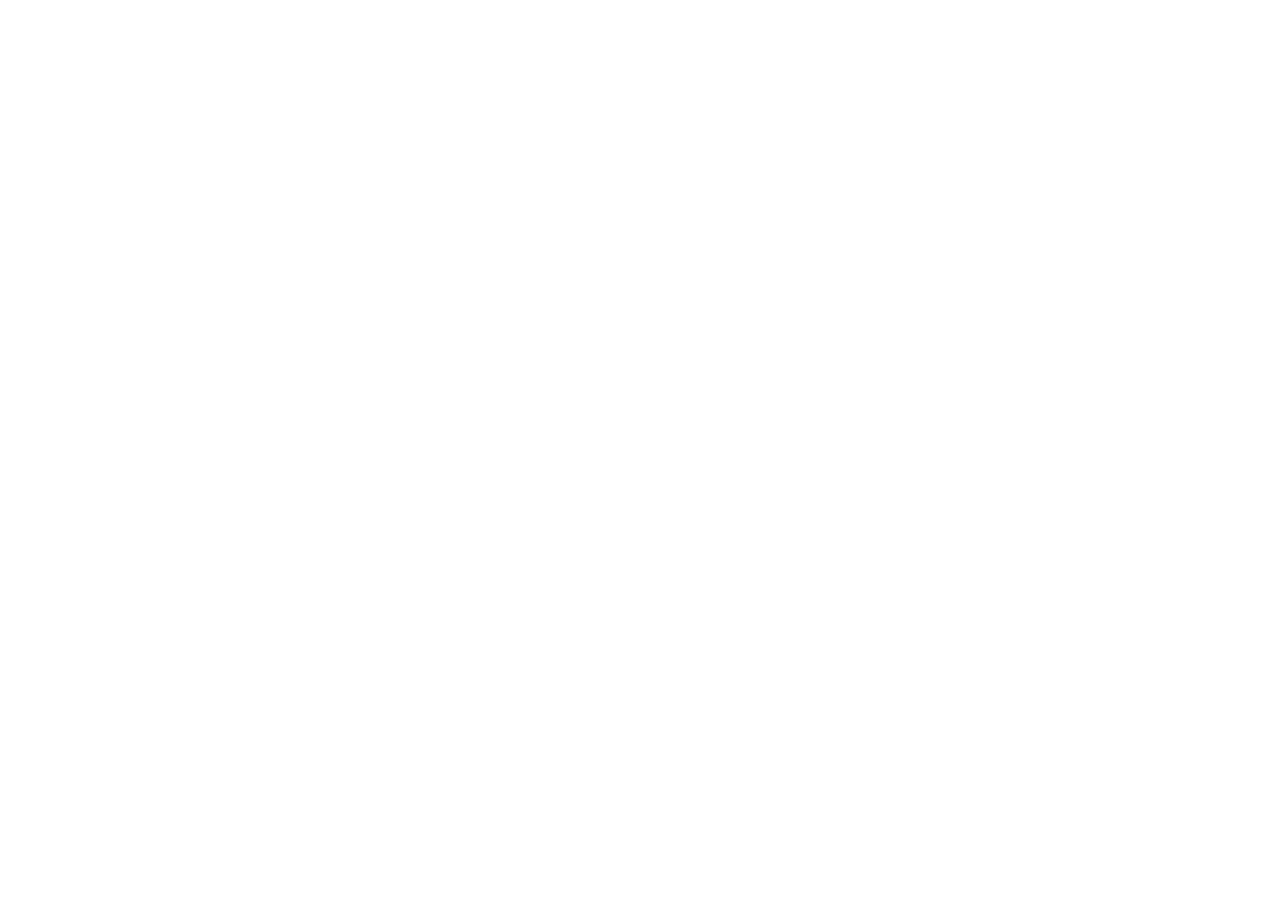
==== gallery.html @ 016e7799 "Added gallery.html, resources.html and submit-form.html templates" ====
<!DOCTYPE html>

<html lang="en">
    <head>
        <meta charset="utf-8">
        <title>Home |  </title>
    </head>

    <body>
        <div class="header">
            <div class="header buttons">

            </div>
            <div class="header buttons">

            </div>
        </div>
    </body>
</html>
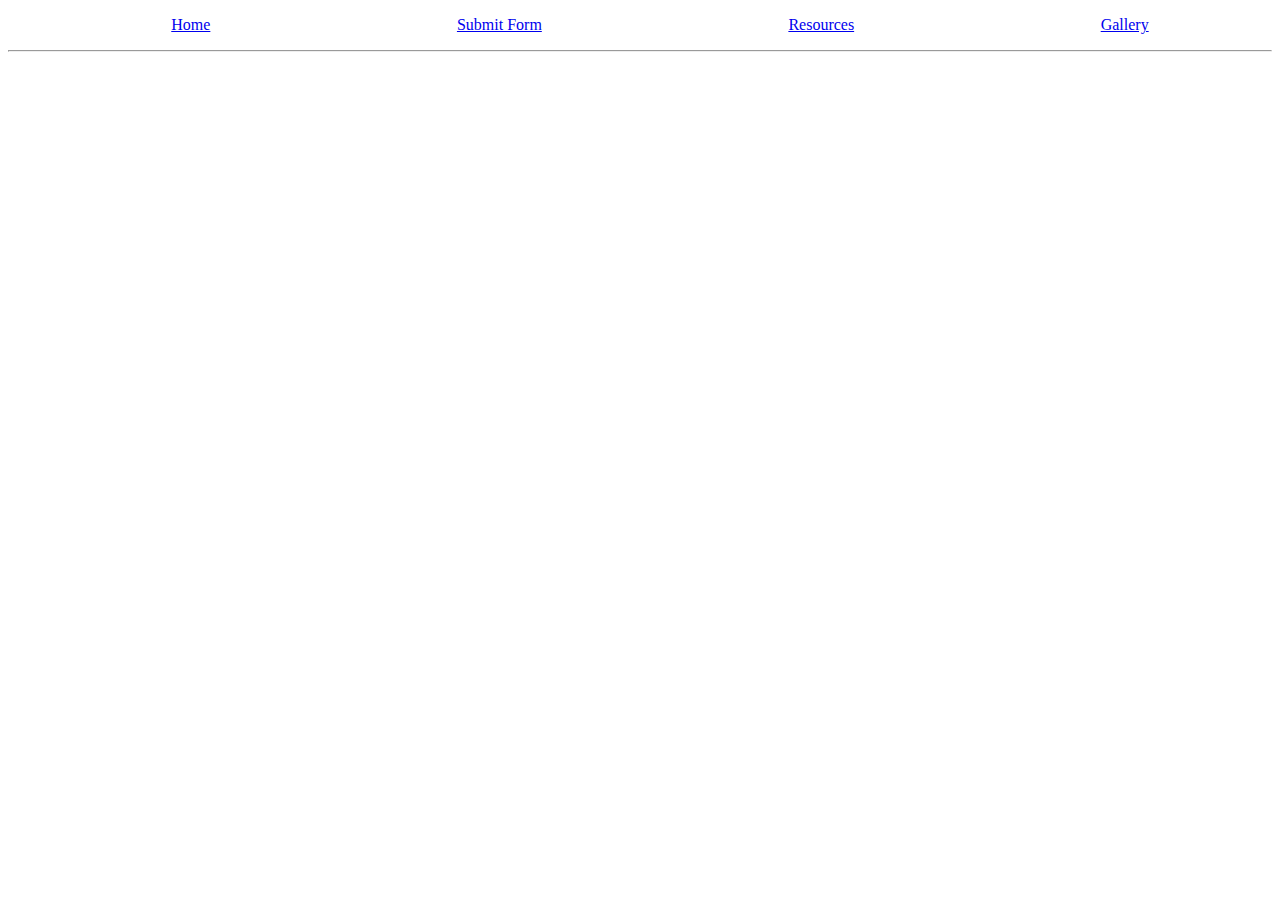
==== commit 423d6c0e: "Fixed submit-form, resources, gallery templates" ====
--- a/gallery.html
+++ b/gallery.html
@@ -4,16 +4,24 @@
     <head>
         <meta charset="utf-8">
         <title>Home |  </title>
+        <link rel="stylesheet" href="styles.css">
     </head>
 
     <body>
-        <div class="header">
-            <div class="header buttons">
-
-            </div>
-            <div class="header buttons">
-
-            </div>
-        </div>
+        <ul class="header">
+            <li>
+                <a href="index.html">Home</a>
+            </li>
+            <li>
+                <a href="submit-form.html">Submit Form</a>
+            </li>
+            <li>
+                <a href="resources.html">Resources</a>
+            </li>
+            <li>
+                <a href="gallery.html">Gallery</a>
+            </li>
+        </ul>
+        <hr>
     </body>
 </html>
--- a/styles.css
+++ b/styles.css
@@ -0,0 +1,28 @@
+.header {
+    list-style-type: none;
+    display: flex;
+    justify-content: space-around;
+}
+.header_1 {
+    display: block;
+    margin-left: 20%;
+    margin-right: 20%;
+    width: auto;
+    height: auto;
+    border: 2px solid black;
+    padding: 1rem;
+}
+
+.content {
+    display: flex;
+    flex-direction: column;
+    margin-left: 10%;
+    margin-right: 10%;
+}
+
+#content-img {
+    width: auto;
+    height: auto;
+    margin-left: 10%;
+    margin-right: 10%;
+}
